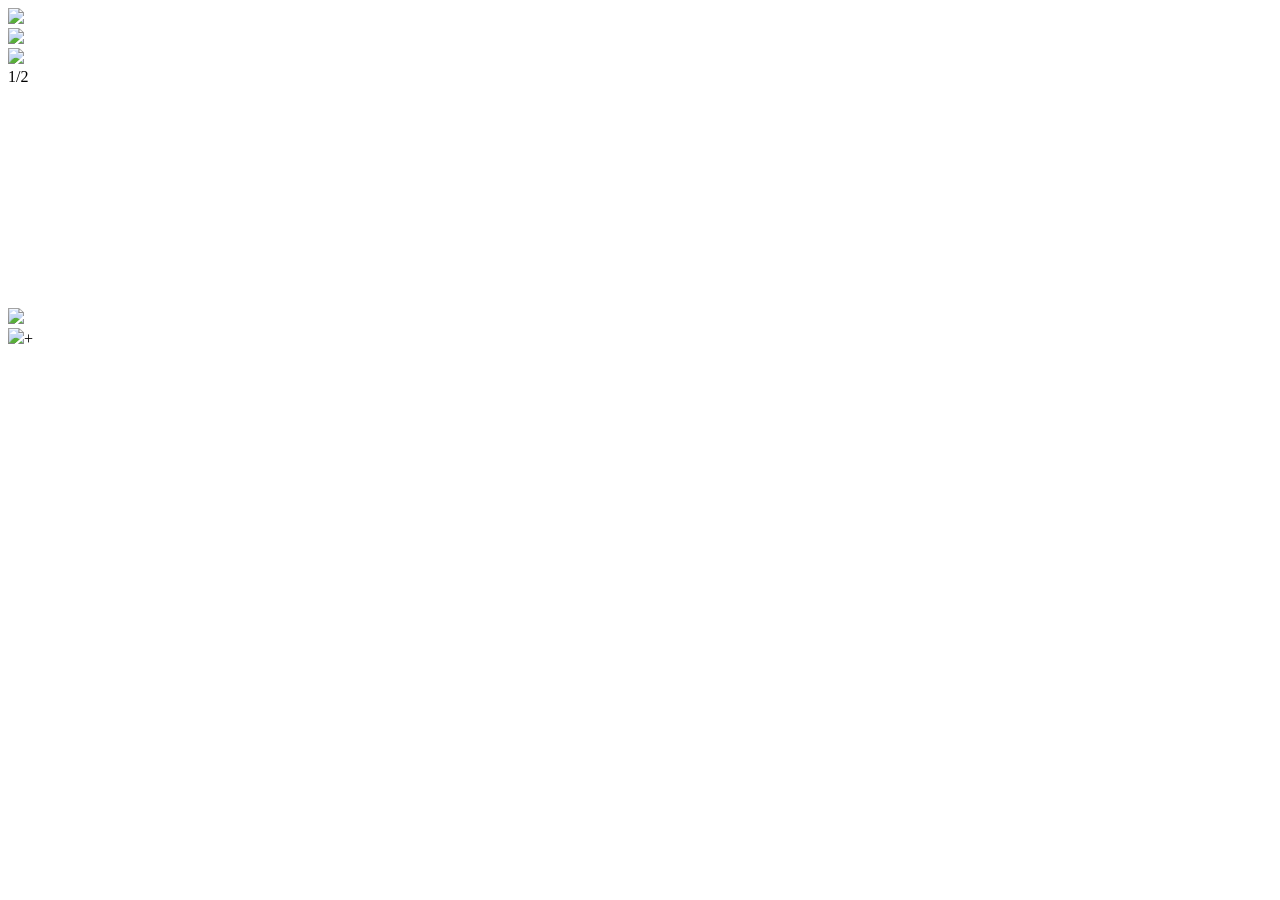
==== tests/fixtures/gallery.html @ 892f1eb7 "feat: extract target video and complete gallery in Chromium" ====
<!doctype html><html><body>
<div data-e2e="player-container" class="note-detail-container" style="width:400px;height:300px">
  <div class="basePlayerContainer">
    <div class="dySwiperSlide"><div><img class="o0KibnKo" src="https://p3.douyinpic.com/a.jpeg"><div><img src="https://p3.douyinpic.com/background.jpeg"></div></div></div>
    <div class="dySwiperSlide"><div><img class="o0KibnKo" src="https://p3.douyinpic.com/b.jpeg"></div></div>
  </div>
  <div><span>1</span><span>/</span><span>2</span></div>
</div>
<div class="detailrelatedVideoCard"><img src="https://p3.douyinpic.com/recommend.jpeg"></div>
<img src="https://p3.douyinpic.com/avatar.jpeg">+</body></html>
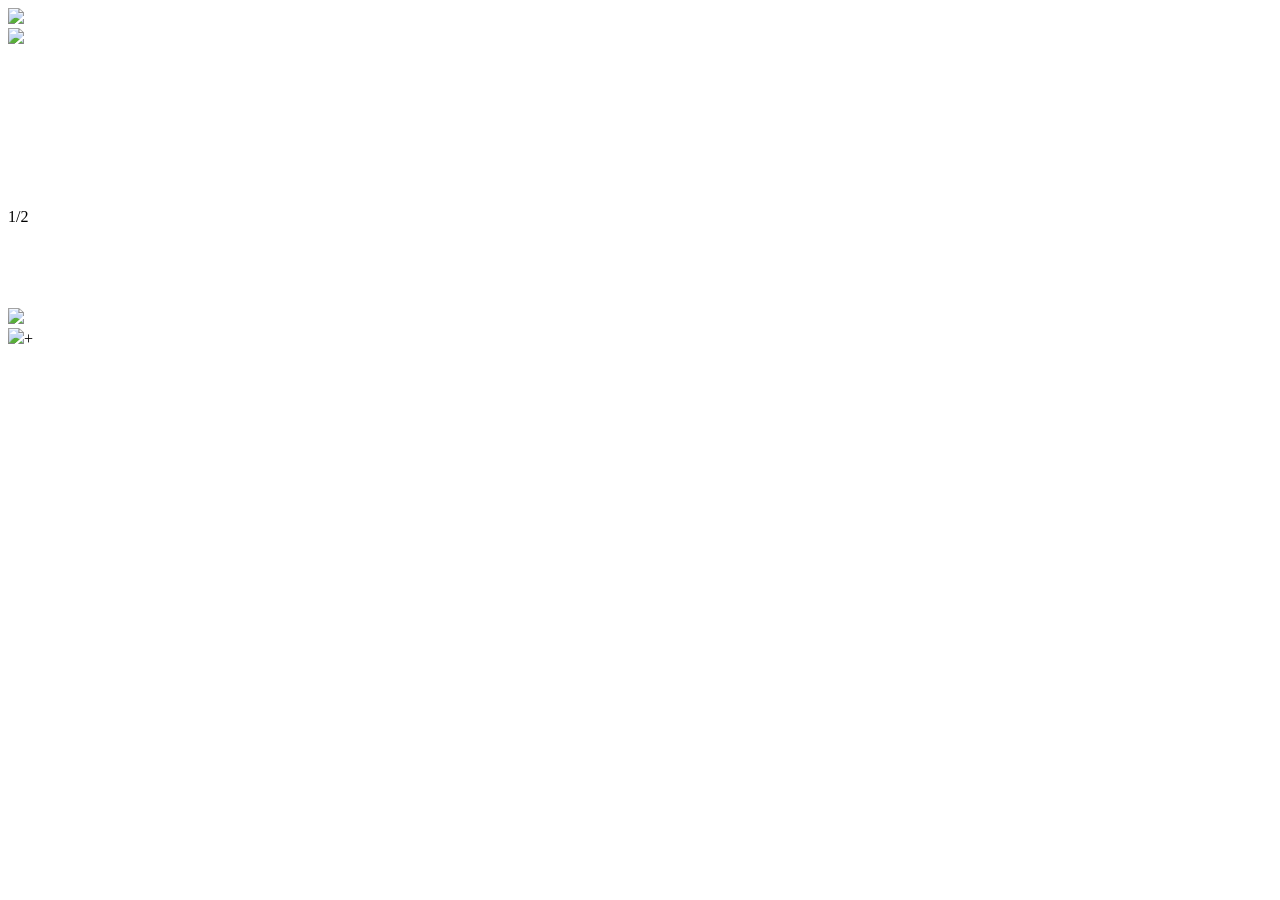
==== commit 9b4d2999: "fix: enforce work identity and bounded complete downloads" ====
--- a/tests/fixtures/gallery.html
+++ b/tests/fixtures/gallery.html
@@ -1,10 +1,18 @@
-<!doctype html><html><body>
+<!doctype html><html><head><style>
+.basePlayerContainer {width:400px;height:200px;overflow:hidden}
+.track {display:flex;width:400px;height:200px}
+.dySwiperSlide {flex:0 0 400px;height:200px}
+</style></head><body>
+<div data-e2e="feed-active-video" data-e2e-vid="7695689642767235187">
 <div data-e2e="player-container" class="note-detail-container" style="width:400px;height:300px">
   <div class="basePlayerContainer">
+    <div class="track">
     <div class="dySwiperSlide"><div><img class="o0KibnKo" src="https://p3.douyinpic.com/a.jpeg"><div><img src="https://p3.douyinpic.com/background.jpeg"></div></div></div>
     <div class="dySwiperSlide"><div><img class="o0KibnKo" src="https://p3.douyinpic.com/b.jpeg"></div></div>
+    </div>
   </div>
   <div><span>1</span><span>/</span><span>2</span></div>
 </div>
+</div>
 <div class="detailrelatedVideoCard"><img src="https://p3.douyinpic.com/recommend.jpeg"></div>
 <img src="https://p3.douyinpic.com/avatar.jpeg">+</body></html>
